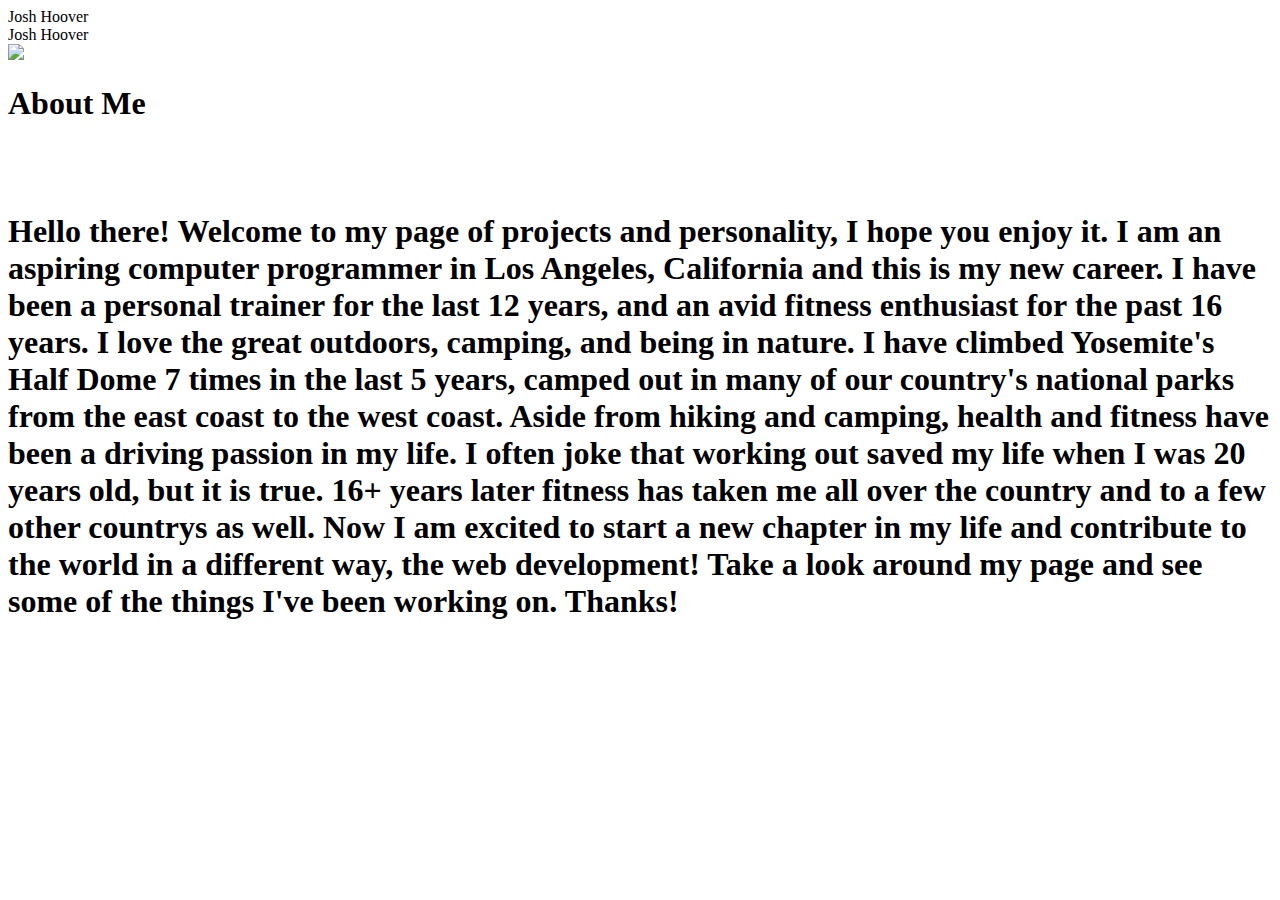
==== index.html @ 9fd2da32 "new photo" ====
<!DOCTYPE html>
<html>
  <head>Josh Hoover</head>
  <body>
  	<header>Josh Hoover</header>
  		<img src="https://media.licdn.com/mpr/mpr/shrinknp_400_400/AAEAAQAAAAAAAAMiAAAAJGUwMmUxYzA4LWRjNDQtNDI0MS1hMmZhLWUwNjI4N2Q2M2ExZg.jpg">
  	<br>
  		<h1>
  			<strong>About Me</strong>
  		<h1>
  		<br>
  	<section>
  		<p>
  		Hello there! Welcome to my page of projects and personality, I hope you enjoy it. I am an aspiring computer programmer in Los Angeles, California and this is my new career. I have been a personal trainer for the last 12 years, and an avid fitness enthusiast for the past 16 years. I love the great outdoors, camping, and being in nature. I have climbed Yosemite's Half Dome 7 times in the last 5 years, camped out in many of our country's national parks from the east coast to the west coast. Aside from hiking and camping, health and fitness have been a driving passion in my life. I often joke that working out saved my life when I was 20 years old, but it is true. 16+ years later fitness has taken me all over the country and to a few other countrys as well. Now I am excited to start a new chapter in my life and contribute to the world in a different way, the web development! Take a look around my page and see some of the things I've been working on. Thanks!
  	    </p>
  	   </section>
  </body>
</html>
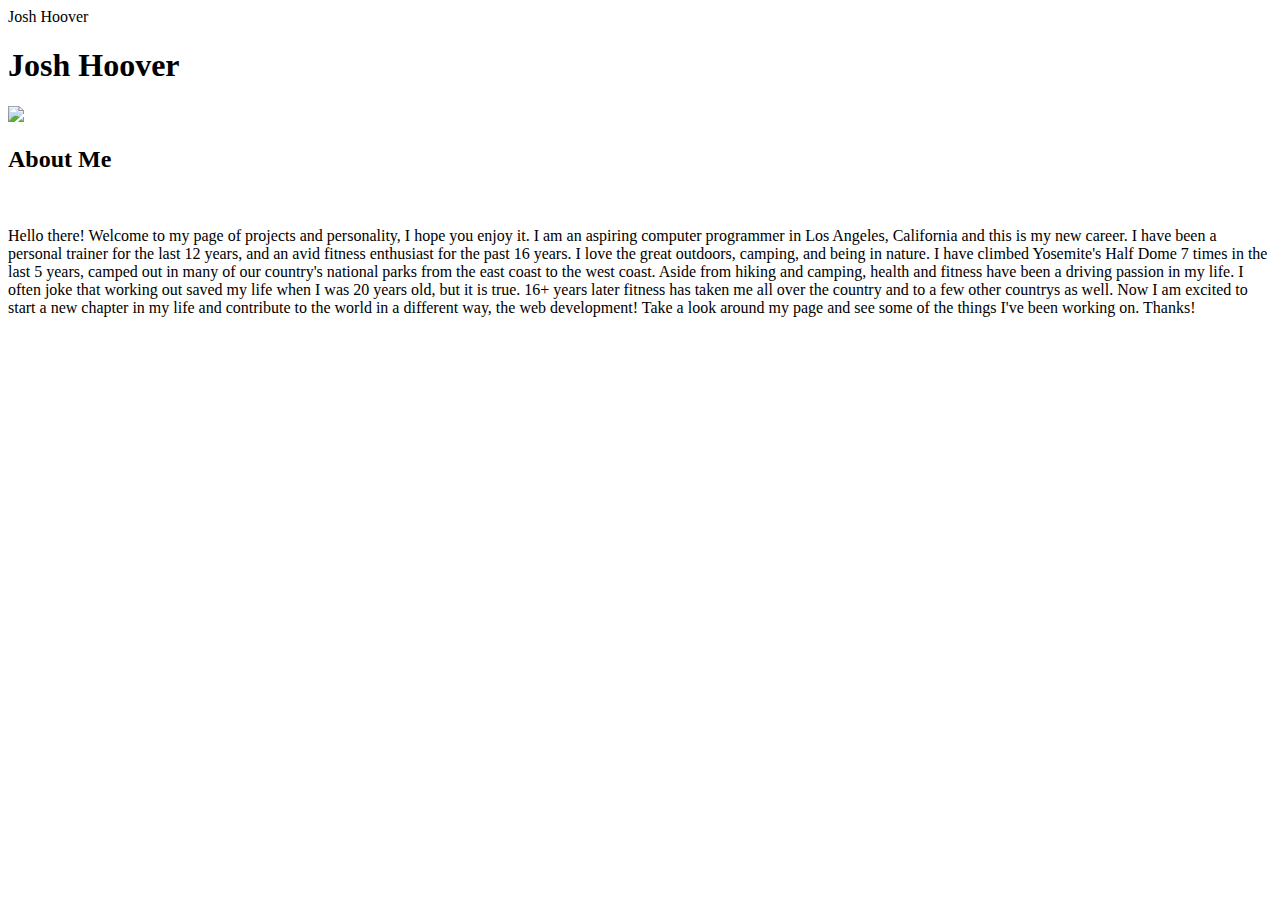
==== commit 0219e3ab: "revamp" ====
--- a/index.html
+++ b/index.html
@@ -2,12 +2,12 @@
 <html>
   <head>Josh Hoover</head>
   <body>
-  	<header>Josh Hoover</header>
+  	<h1><strong>Josh Hoover</strong></h1>
   		<img src="https://media.licdn.com/mpr/mpr/shrinknp_400_400/AAEAAQAAAAAAAAMiAAAAJGUwMmUxYzA4LWRjNDQtNDI0MS1hMmZhLWUwNjI4N2Q2M2ExZg.jpg">
   	<br>
-  		<h1>
+  		<h2>
   			<strong>About Me</strong>
-  		<h1>
+  		</h2>
   		<br>
   	<section>
   		<p>
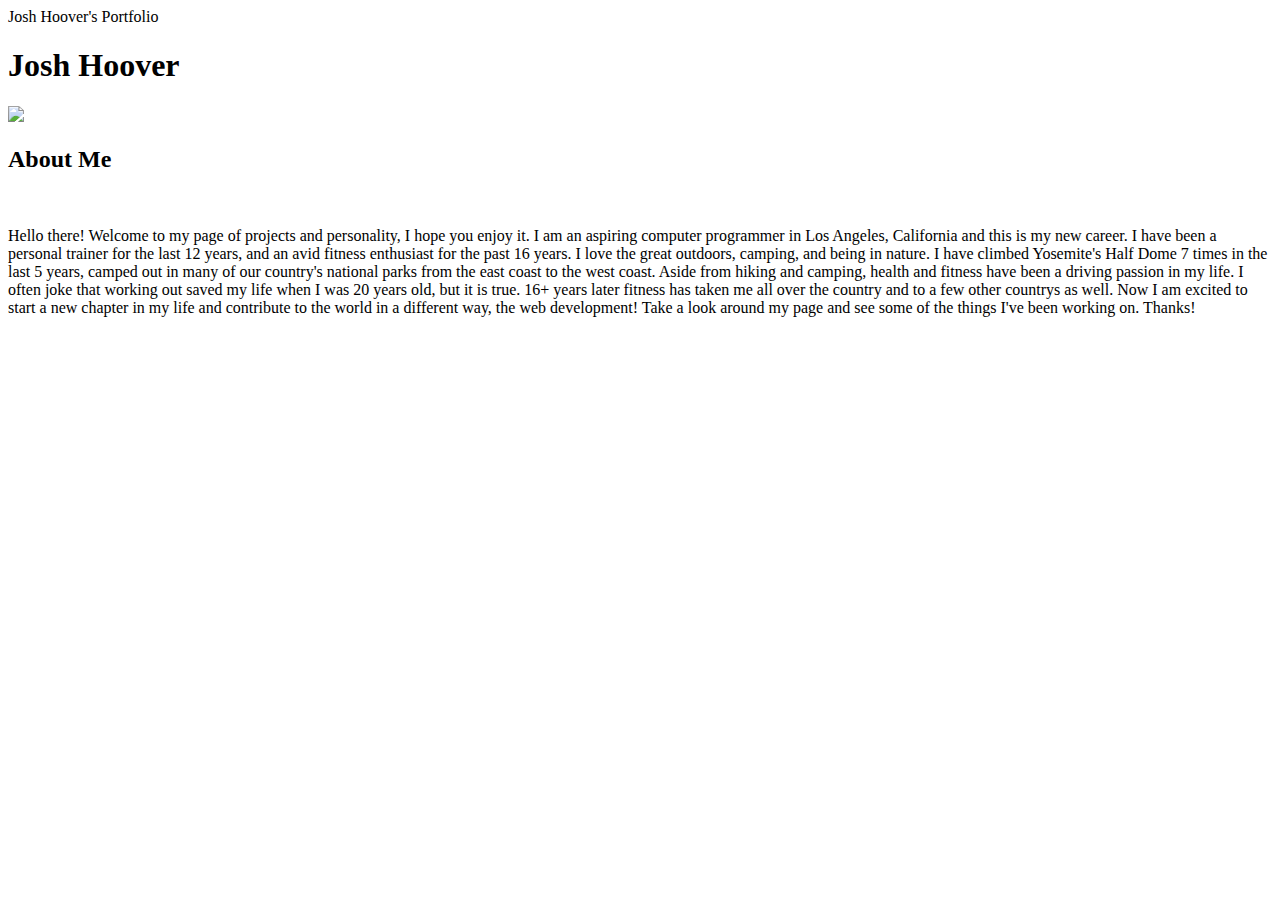
==== commit 92fda253: "re-revamp" ====
--- a/index.html
+++ b/index.html
@@ -1,6 +1,6 @@
 <!DOCTYPE html>
 <html>
-  <head>Josh Hoover</head>
+  <head>Josh Hoover's Portfolio</head>
   <body>
   	<h1><strong>Josh Hoover</strong></h1>
   		<img src="https://media.licdn.com/mpr/mpr/shrinknp_400_400/AAEAAQAAAAAAAAMiAAAAJGUwMmUxYzA4LWRjNDQtNDI0MS1hMmZhLWUwNjI4N2Q2M2ExZg.jpg">
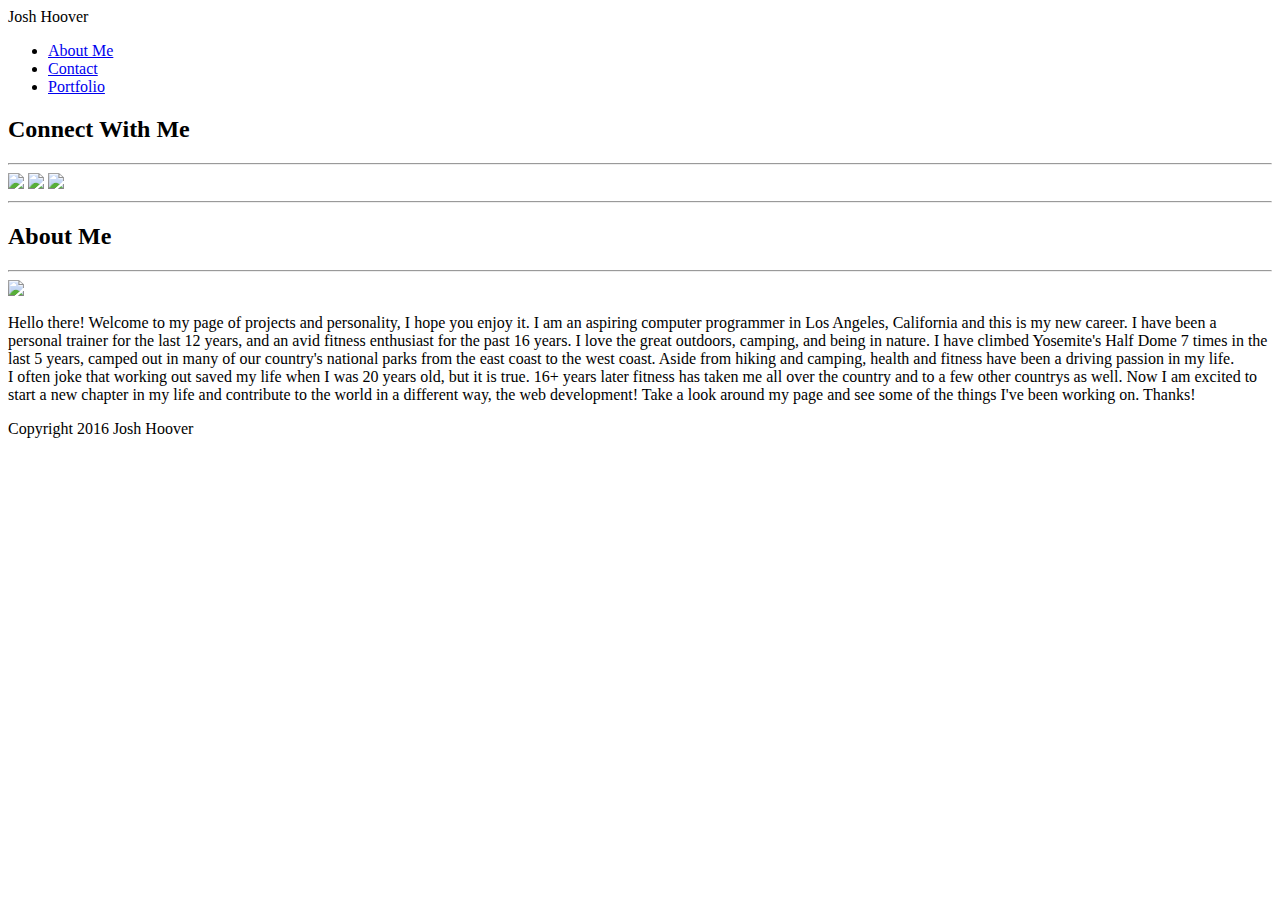
==== commit 2584583e: "finished page" ====
--- a/index.html
+++ b/index.html
@@ -1,18 +1,40 @@
 <!DOCTYPE html>
 <html>
-  <head>Josh Hoover's Portfolio</head>
+  <head><title>Josh Hoover's Portfolio</title>
+<link rel="stylesheet" type="text/css" href="style.css">
+  </head>
   <body>
-  	<h1><strong>Josh Hoover</strong></h1>
-  		<img src="https://media.licdn.com/mpr/mpr/shrinknp_400_400/AAEAAQAAAAAAAAMiAAAAJGUwMmUxYzA4LWRjNDQtNDI0MS1hMmZhLWUwNjI4N2Q2M2ExZg.jpg">
-  	<br>
-  		<h2>
-  			<strong>About Me</strong>
-  		</h2>
-  		<br>
-  	<section>
+  <nav class="main">
+  	<div class="header">Josh Hoover</div>
+    <ul>
+      <li class="navItem"><a href="index.html">About Me</a></li>
+      <li class="navItem"><a href="contact.html">Contact</a></li>
+      <li class="navItem"><a href="portfoili.html">Portfolio</a></li>
+    </ul>
+    </nav>
+    <div class="connectBox"><h2>Connect With Me</h2>
+    <hr>
+        <img class="icon" src="https://www.seeklogo.net/wp-content/uploads/2013/11/facebook-flat-vector-logo-400x400.png">
+        <img class="gitIcon" src="https://assets-cdn.github.com/images/modules/logos_page/GitHub-Mark.png">
+        <img class="linkIcon" src="http://www.freeiconspng.com/uploads/linkedin-logo-3.png">
+      </div> 
+    <hr>
+    <div class="box">
+      <h2>
+        <strong>About Me</strong>
+      </h2>
+      <hr>
+  		<img src="https://media.licdn.com/mpr/mpr/shrinknp_400_400/AAEAAQAAAAAAAAMiAAAAJGUwMmUxYzA4LWRjNDQtNDI0MS1hMmZhLWUwNjI4N2Q2M2ExZg.jpg" align="left">
+      <br>
+    
+  	
   		<p>
-  		Hello there! Welcome to my page of projects and personality, I hope you enjoy it. I am an aspiring computer programmer in Los Angeles, California and this is my new career. I have been a personal trainer for the last 12 years, and an avid fitness enthusiast for the past 16 years. I love the great outdoors, camping, and being in nature. I have climbed Yosemite's Half Dome 7 times in the last 5 years, camped out in many of our country's national parks from the east coast to the west coast. Aside from hiking and camping, health and fitness have been a driving passion in my life. I often joke that working out saved my life when I was 20 years old, but it is true. 16+ years later fitness has taken me all over the country and to a few other countrys as well. Now I am excited to start a new chapter in my life and contribute to the world in a different way, the web development! Take a look around my page and see some of the things I've been working on. Thanks!
-  	    </p>
-  	   </section>
+  		Hello there! Welcome to my page of projects and personality, I hope you enjoy it. I am an aspiring computer programmer in Los Angeles, California and this is my new career. I have been a personal trainer for the last 12 years, and an avid fitness enthusiast for the past 16 years. I love the great outdoors, camping, and being in nature. I have climbed Yosemite's Half Dome 7 times in the last 5 years, camped out in many of our country's national parks from the east coast to the west coast. Aside from hiking and camping, health and fitness have been a driving passion in my life. 
+<br>
+      I often joke that working out saved my life when I was 20 years old, but it is true. 16+ years later fitness has taken me all over the country and to a few other countrys as well. Now I am excited to start a new chapter in my life and contribute to the world in a different way, the web development! Take a look around my page and see some of the things I've been working on. Thanks!
+  	  </p>
+  	   
+      </div>
+<div class ="footer">Copyright 2016 Josh Hoover</div>
   </body>
 </html>
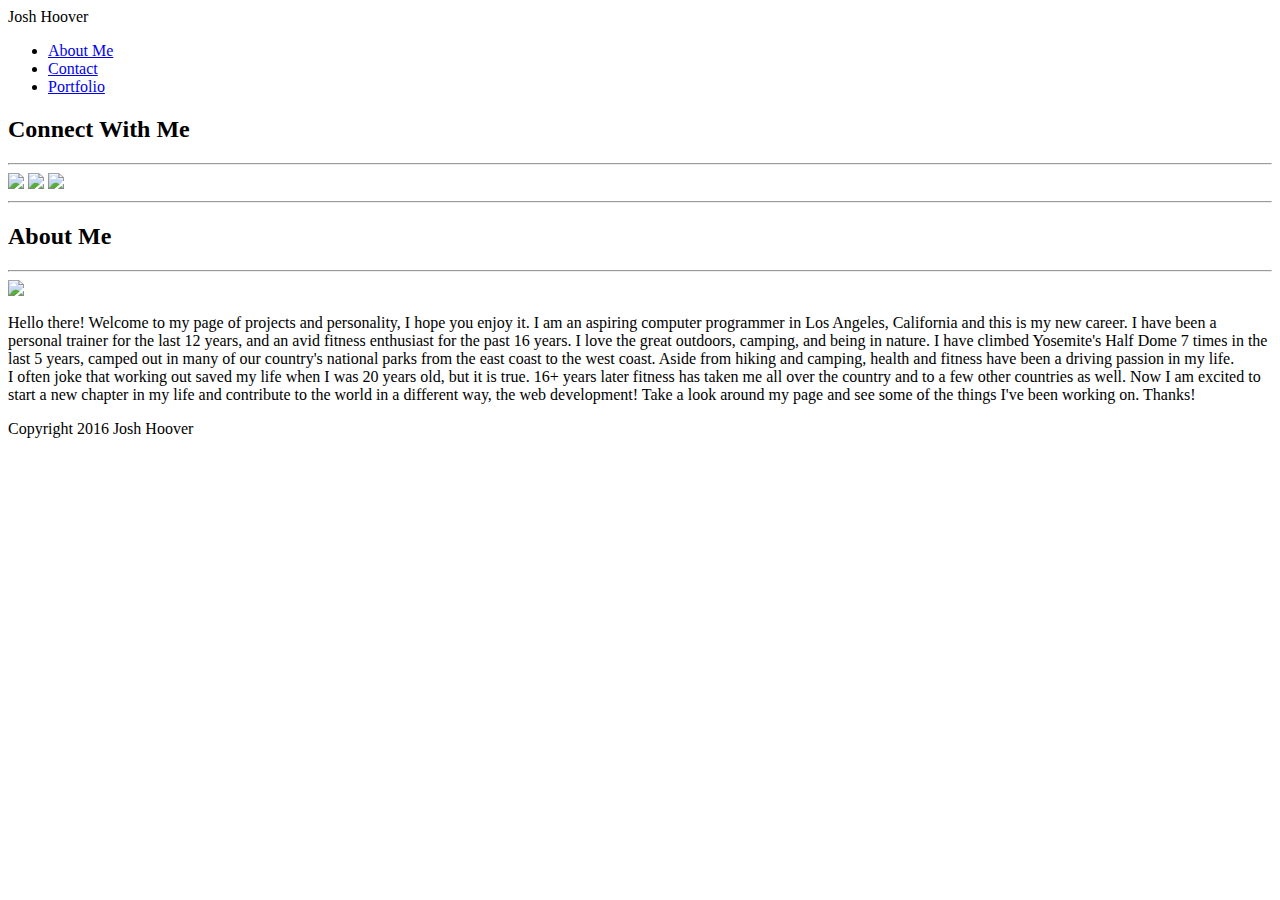
==== commit c5a314b5: "latest update" ====
--- a/index.html
+++ b/index.html
@@ -1,7 +1,10 @@
 <!DOCTYPE html>
 <html>
-  <head><title>Josh Hoover's Portfolio</title>
-<link rel="stylesheet" type="text/css" href="style.css">
+  <head><title>Josh Hoover's Bio</title>
+   <!-- <link rel="stylesheet" type="text/css" href="assets/css/reset.css"> -->
+
+<link rel="stylesheet" type="text/css" href="assets/css/style.css">
+
   </head>
   <body>
   <nav class="main">
@@ -9,7 +12,7 @@
     <ul>
       <li class="navItem"><a href="index.html">About Me</a></li>
       <li class="navItem"><a href="contact.html">Contact</a></li>
-      <li class="navItem"><a href="portfoili.html">Portfolio</a></li>
+      <li class="navItem"><a href="portfolio.html">Portfolio</a></li>
     </ul>
     </nav>
     <div class="connectBox"><h2>Connect With Me</h2>
@@ -31,7 +34,7 @@
   		<p>
   		Hello there! Welcome to my page of projects and personality, I hope you enjoy it. I am an aspiring computer programmer in Los Angeles, California and this is my new career. I have been a personal trainer for the last 12 years, and an avid fitness enthusiast for the past 16 years. I love the great outdoors, camping, and being in nature. I have climbed Yosemite's Half Dome 7 times in the last 5 years, camped out in many of our country's national parks from the east coast to the west coast. Aside from hiking and camping, health and fitness have been a driving passion in my life. 
 <br>
-      I often joke that working out saved my life when I was 20 years old, but it is true. 16+ years later fitness has taken me all over the country and to a few other countrys as well. Now I am excited to start a new chapter in my life and contribute to the world in a different way, the web development! Take a look around my page and see some of the things I've been working on. Thanks!
+      I often joke that working out saved my life when I was 20 years old, but it is true. 16+ years later fitness has taken me all over the country and to a few other countries as well. Now I am excited to start a new chapter in my life and contribute to the world in a different way, the web development! Take a look around my page and see some of the things I've been working on. Thanks!
   	  </p>
   	   
       </div>
--- a/assets/css/style.css
+++ b/assets/css/style.css
@@ -0,0 +1,8 @@
+header{
+	text-align: center;
+	color:black;
+}
+h1{
+	color:blue;
+	text-align:center;
+}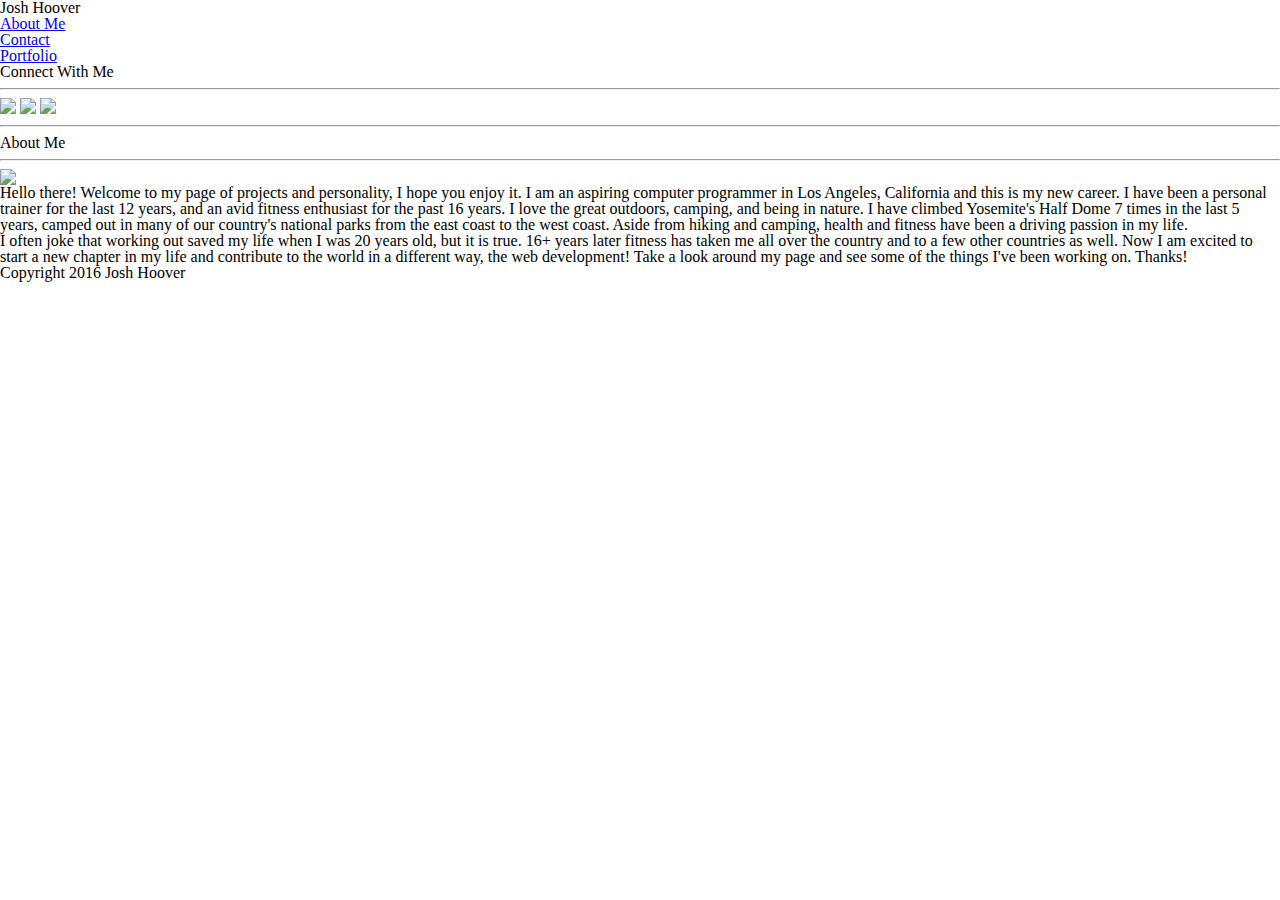
==== commit 1ab03da1: "Update index.html" ====
--- a/index.html
+++ b/index.html
@@ -1,7 +1,7 @@
 <!DOCTYPE html>
 <html>
   <head><title>Josh Hoover's Bio</title>
-   <!-- <link rel="stylesheet" type="text/css" href="assets/css/reset.css"> -->
+    <link rel="stylesheet" type="text/css" href="assets/css/reset.css"> 
 
 <link rel="stylesheet" type="text/css" href="assets/css/style.css">
 
